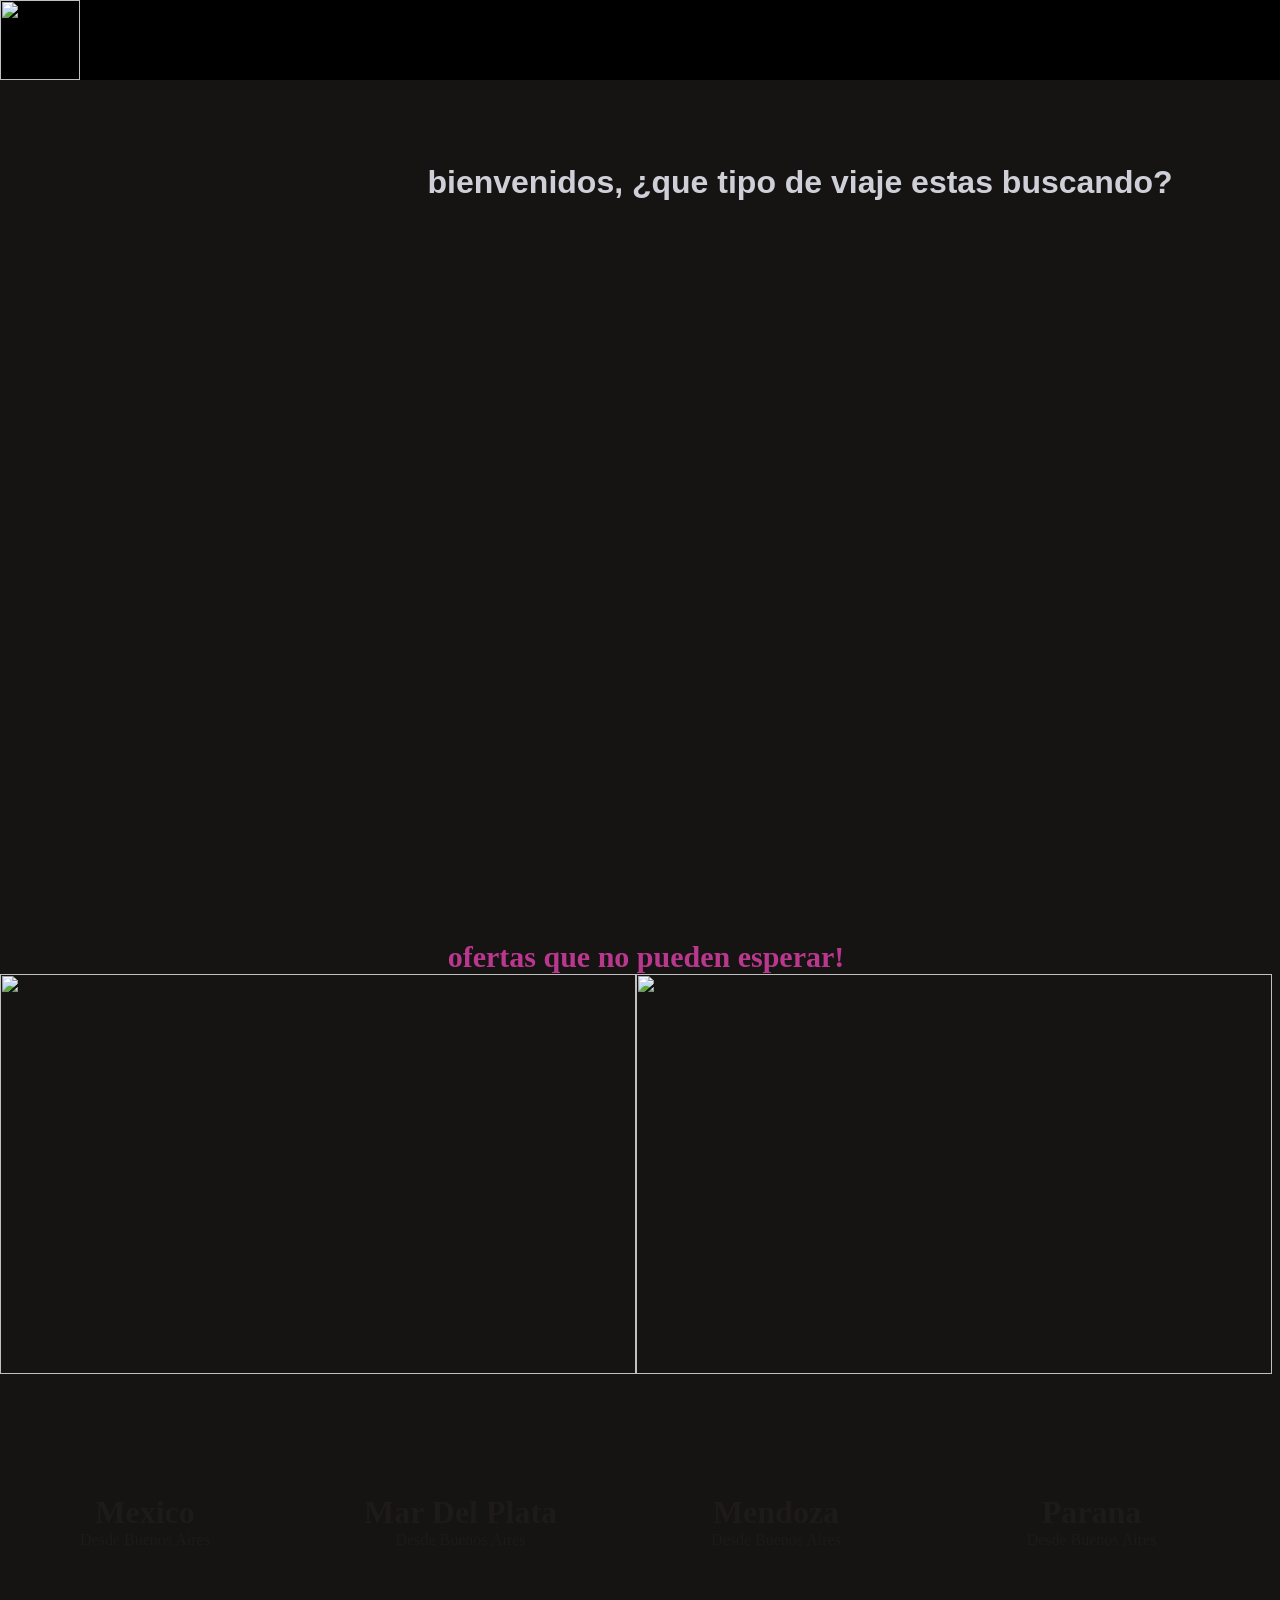
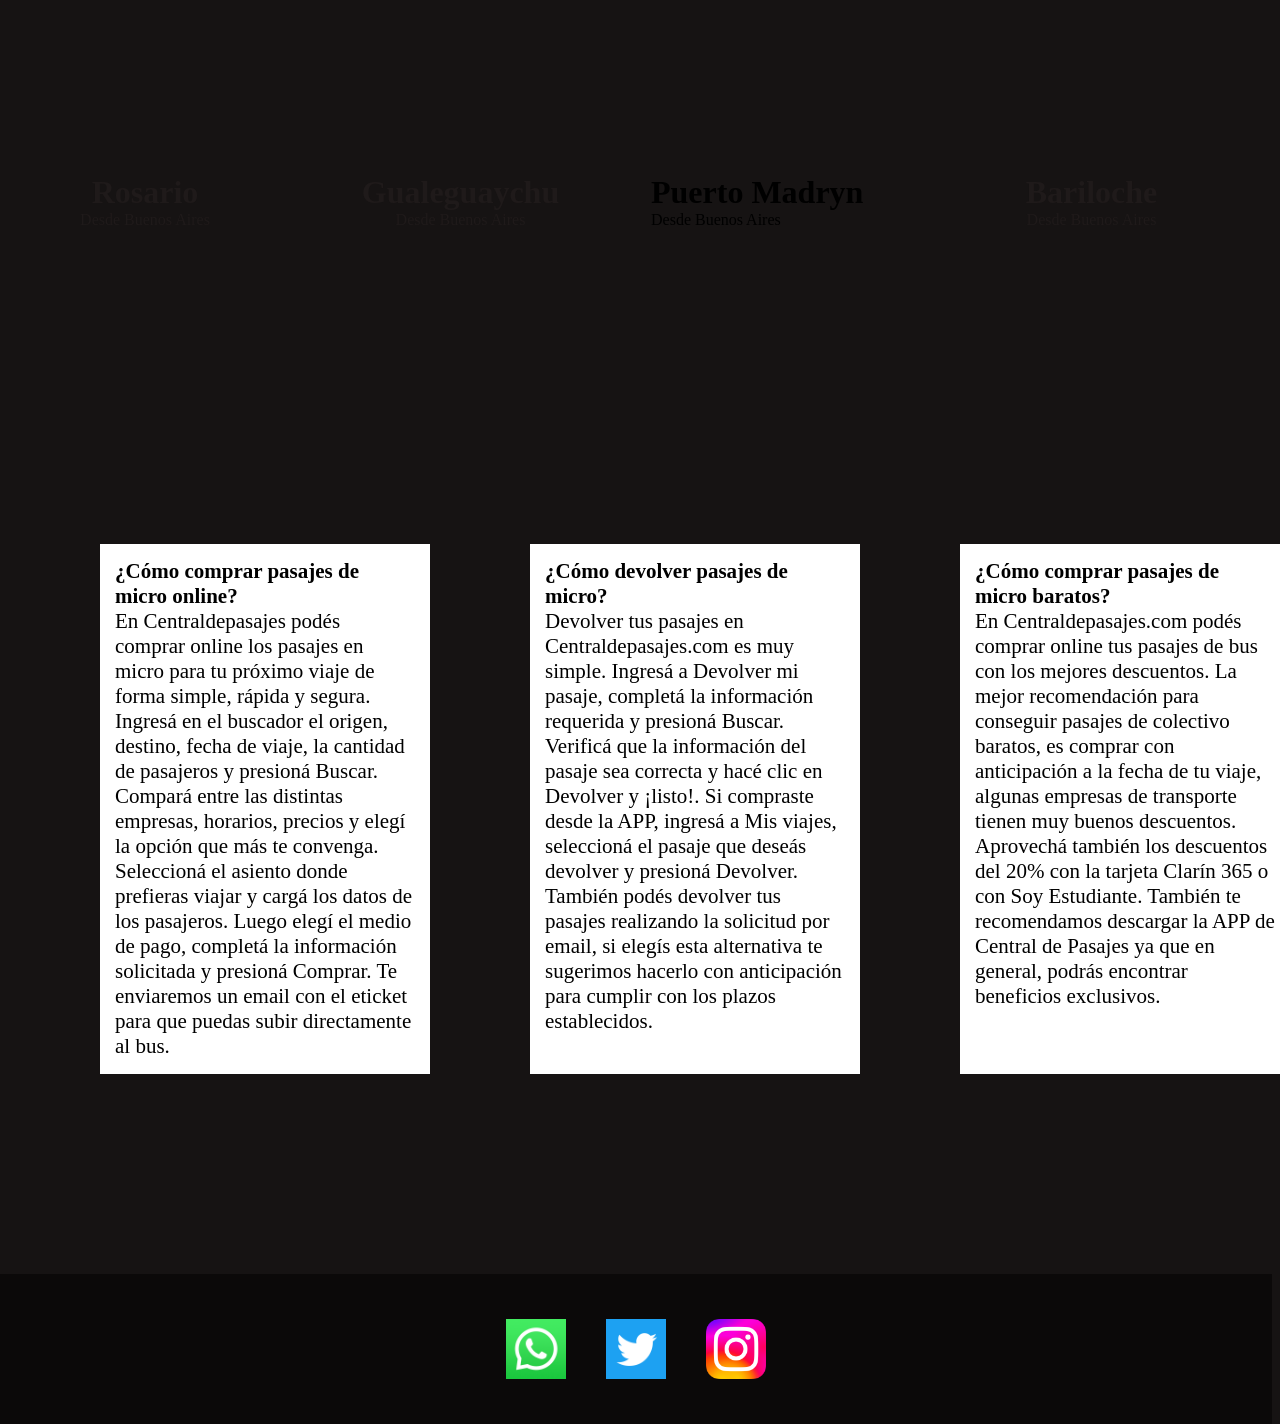
==== index.html @ 1f447cac "segundo cambio" ====
<!DOCTYPE html>
<html lang="en">
<head>
    <meta charset="UTF-8">
    <meta http-equiv="X-UA-Compatible" content="IE=edge">
    <meta name="viewport" content="width=device-width, initial-scale=1.0">
    <link rel="stylesheet" href="./css/styles.css">
    <title>yani</title>
</head>
<body>
    <header class="logo">
        <a href="#"><img src="./fotos/logo.jpg" alt=""  class="logo__img"></a>
        <h1 class="titulo">bienvenidos, ¿que tipo de viaje estas buscando?</h1>
    </header>
    <section class="section"> </section>
    <div class="barato">
        <h2 class="ofertas">ofertas que no pueden esperar!</h2>
    </div>
    <div class="padre__oferta">
        <div class="oferta">
            <img class="foto" src="./fotos/oferta.webp" alt="">
        </div>
        <div class="jubi">
            <img class="foto" src="./fotos/desss.png" alt="">
        </div>
    </div>

        <a href="#" class="a">
            <div class="contenedorimg">
            
                <div class="hover pasajes">
                <h1 class="p__img">Mexico</h1>
                <p class="p__img">Desde Buenos Aires</p>
                </div>
                <div class="hover pasajes1">
                <h1 class="p__img">Mar Del Plata</h1>
                <p class="p__img">Desde Buenos Aires</p>
                </div>
                <div class="hover pasajes2">
                <h1 class="p__img">Mendoza</h1>
                <p class="p__img">Desde Buenos Aires</p>
                </div>
                <div class="hover pasajes3">
                <h1 class="p__img">Parana</h1>
                <p class="p__img">Desde Buenos Aires</p>
                </div>
                <div class="hover pasajes4">
                <h1 class="p__img">Rosario</h1>
                <p class="p__img">Desde Buenos Aires</p>
                </div>
                <div class="hover pasajes5">
                <h1 class="p__img">Gualeguaychu</h1>
                <p class="p__img">Desde Buenos Aires</p>
                </div>
                <div class="hover pasajes6">
                <h1 class="p_img">Puerto Madryn</h1>
                <p class="p_img">Desde Buenos Aires</p>
                </div>
                <div class="hover pasajes7">
                <h1 class="p__img">Bariloche</h1>
                <p class="p__img">Desde Buenos Aires</p>
                </div> 
            
            </div>
        </a>
        
    <a href="#" class="a">
        <div class="divpadre"> 
                <div class="caja">
                    <h2 class="p__caja">¿Cómo comprar pasajes de micro online?</h2>
                    <p class="p__caja">En Centraldepasajes podés comprar online los pasajes en micro para tu próximo viaje de forma simple, rápida y segura. Ingresá en el buscador el origen, destino, fecha de viaje, la cantidad de pasajeros y presioná Buscar. Compará entre las distintas empresas, horarios, precios y elegí la opción que más te convenga. Seleccioná el asiento donde prefieras viajar y cargá los datos de los pasajeros. Luego elegí el medio de pago, completá la información solicitada y presioná Comprar. Te enviaremos un email con el eticket para que puedas subir directamente al bus.</p>
            </div>
            <div class="caja">
                    <h2 class="p__caja">¿Cómo devolver pasajes de micro?</h2>
                    <p class="p__caja">Devolver tus pasajes en Centraldepasajes.com es muy simple. Ingresá a Devolver mi pasaje, completá la información requerida y presioná Buscar. Verificá que la información del pasaje sea correcta y hacé clic en Devolver y ¡listo!. Si compraste desde la APP, ingresá a Mis viajes, seleccioná el pasaje que deseás devolver y presioná Devolver. También podés devolver tus pasajes realizando la solicitud por email, si elegís esta alternativa te sugerimos hacerlo con anticipación para cumplir con los plazos establecidos.</p>
            </div> 
            <div class="caja">
                    <h2 class="p__caja">¿Cómo comprar pasajes de micro baratos?</h2>
                    <p class="p__caja">En Centraldepasajes.com podés comprar online tus pasajes de bus con los mejores descuentos. La mejor recomendación para conseguir pasajes de colectivo baratos, es comprar con anticipación a la fecha de tu viaje, algunas empresas de transporte tienen muy buenos descuentos. Aprovechá también los descuentos del 20% con la tarjeta Clarín 365 o con Soy Estudiante. También te recomendamos descargar la APP de Central de Pasajes ya que en general, podrás encontrar beneficios exclusivos.</p>
            </div>
        
        </div>
    </a>
<footer>
    <a href="#">
        <div class="div__footer">
            <img class="img__footer" src="./fotos/wsp.png" alt="">
            <img class="img__footer" src="./fotos/twiter.png" alt="">
            <img class="img__footer" src="./fotos/instagram.png" alt="">
        </div>
    </a>
</footer>

</body>
</html>
---- css/styles.css ----
body{
    overflow-x: hidden;
}
.logo{
    background-color: rgba(0, 0, 0, 0.986);
    color: aliceblue;
    height: 80px;
    width: 1600px;
}
.logo__img{
   height: 80px;
   width: 80px;
}
*{
    margin-top: 0;
    margin-bottom: 0;
    margin-left: 0;
}
.titulo{
    color: rgba(223, 225, 233, 0.918);
    display: block;
    text-align: center;
    font-family: 'Segoe UI', Tahoma, Geneva, Verdana, sans-serif;
    position: center;
    margin-top: 80px;
}
.section{
    background-image: url(https://images.pexels.com/photos/1619317/pexels-photo-1619317.jpeg?auto=compress&cs=tinysrgb&w=1260&h=750&dpr=1);
    width: 1600px;
    height: 800px;
    background-position: center;
    background-repeat: no-repeat;
    background-size: cover;
}
.foto{   
    display: block;
    width: 100%;
    height: 100%;
}
.padre__oferta{
    display: flex;
    justify-content: space-evenly;
}
.oferta{
    width: 650px;
    height: 400px; 
}
.jubi{
    width: 650px;
    height: 400px;
}
.contenedorimg{
    display: grid;
    grid-template-columns: repeat(4,1fr);
    gap: 30px;
    padding: 20px;
    margin-top: 100px;
}
.a{
    text-decoration: none;
}

.pasajes{
    background-image:url(../fotos/mexico.jpg);
    width: 250px;
    height: 250px;
    display: block;
    border-radius: 10px 10px 10px 10px;
}
.pasajes1{
    background-image: url(../fotos/mardelplata.webp);
    width:  250px;
    height: 250px;
    display: block;
    border-radius: 10px 10px 10px 10px;
    
}
.pasajes2{
    background-image: url(../fotos/mendoza.webp);
    width: 250px;
    height: 250px;
    border-radius: 10px 10px 10px 10px ;
    
}
.pasajes3{
    background-image: url(../fotos/parana.webp);
    width: 250px;
    height: 250px;
    border-radius: 10px 10px 10px 10px ;
}
.pasajes4{
    background-image: url(../fotos/rosario.webp);
    width: 250px;
    height: 250px;
    border-radius: 10px 10px 10px 10px ;
}
.pasajes5{
    background-image: url(../fotos/gualeyguachu.webp);
    width: 250px;
    height: 250px;
    border-radius: 10px 10px 10px 10px ;
}
.pasajes6{
    background-image: url(../fotos/puertomadryn.jpg);
    width: 250px;
    height: 250px;
    border-radius: 10px 10px 10px 10px ;
    color: black;
} .pasajes7{
    background-image: url(../fotos/bariloche.webp);
    width: 250px;
    height: 250px;
    border-radius: 10px 10px 10px 10px ;
}
.hover:hover{
    box-shadow: 2px 2px 2px 2px white;
}
.barato{
    display: block;
    text-align: center;
    margin-left: 20px;
    margin-top: 100px;
    color: rgb(#6a6aa8);
    font-size: 20px;
    margin-top: 60px;
    font-family: Cambria, Cochin, Georgia, Times, 'Times New Roman', serif;
}
.ofertas{
    color: rgb(185, 56, 142);
}
body{
background-color:rgb(22, 19, 19);
}
.p__img{
   text-align: center;
   display: block;
   color: rgb(31, 26, 26);
   font-family: Cambria, Cochin, Georgia, Times, 'Times New Roman', serif;
 }
 .caja{
    width: 300px;
    height: 500px;
    background-color: white;
    padding: 15px;
    margin-top: 100px;
    margin-left: 100px;
}
.p__caja{
    text-decoration: none;
    display: block;
    font-size: 21px;
}
.caja:hover{
    box-shadow: 2px 2px 2px 2px white;
}
.divpadre{
    display: grid;
    grid-template-columns: repeat(3,1fr);
}
.a{
    text-decoration: none;
    color: black;
}
.div__footer{
    width: 100%;
    height: 150px;
    background-color: rgba(0, 0, 0, 0.5);
    margin-top: 200px;
    margin-right: 200px;
    display: flex;
    justify-content: center;
    align-items: center;
    gap: 40px;
}
.img__footer{
    width: 60px;
    height: 60px;
    
}
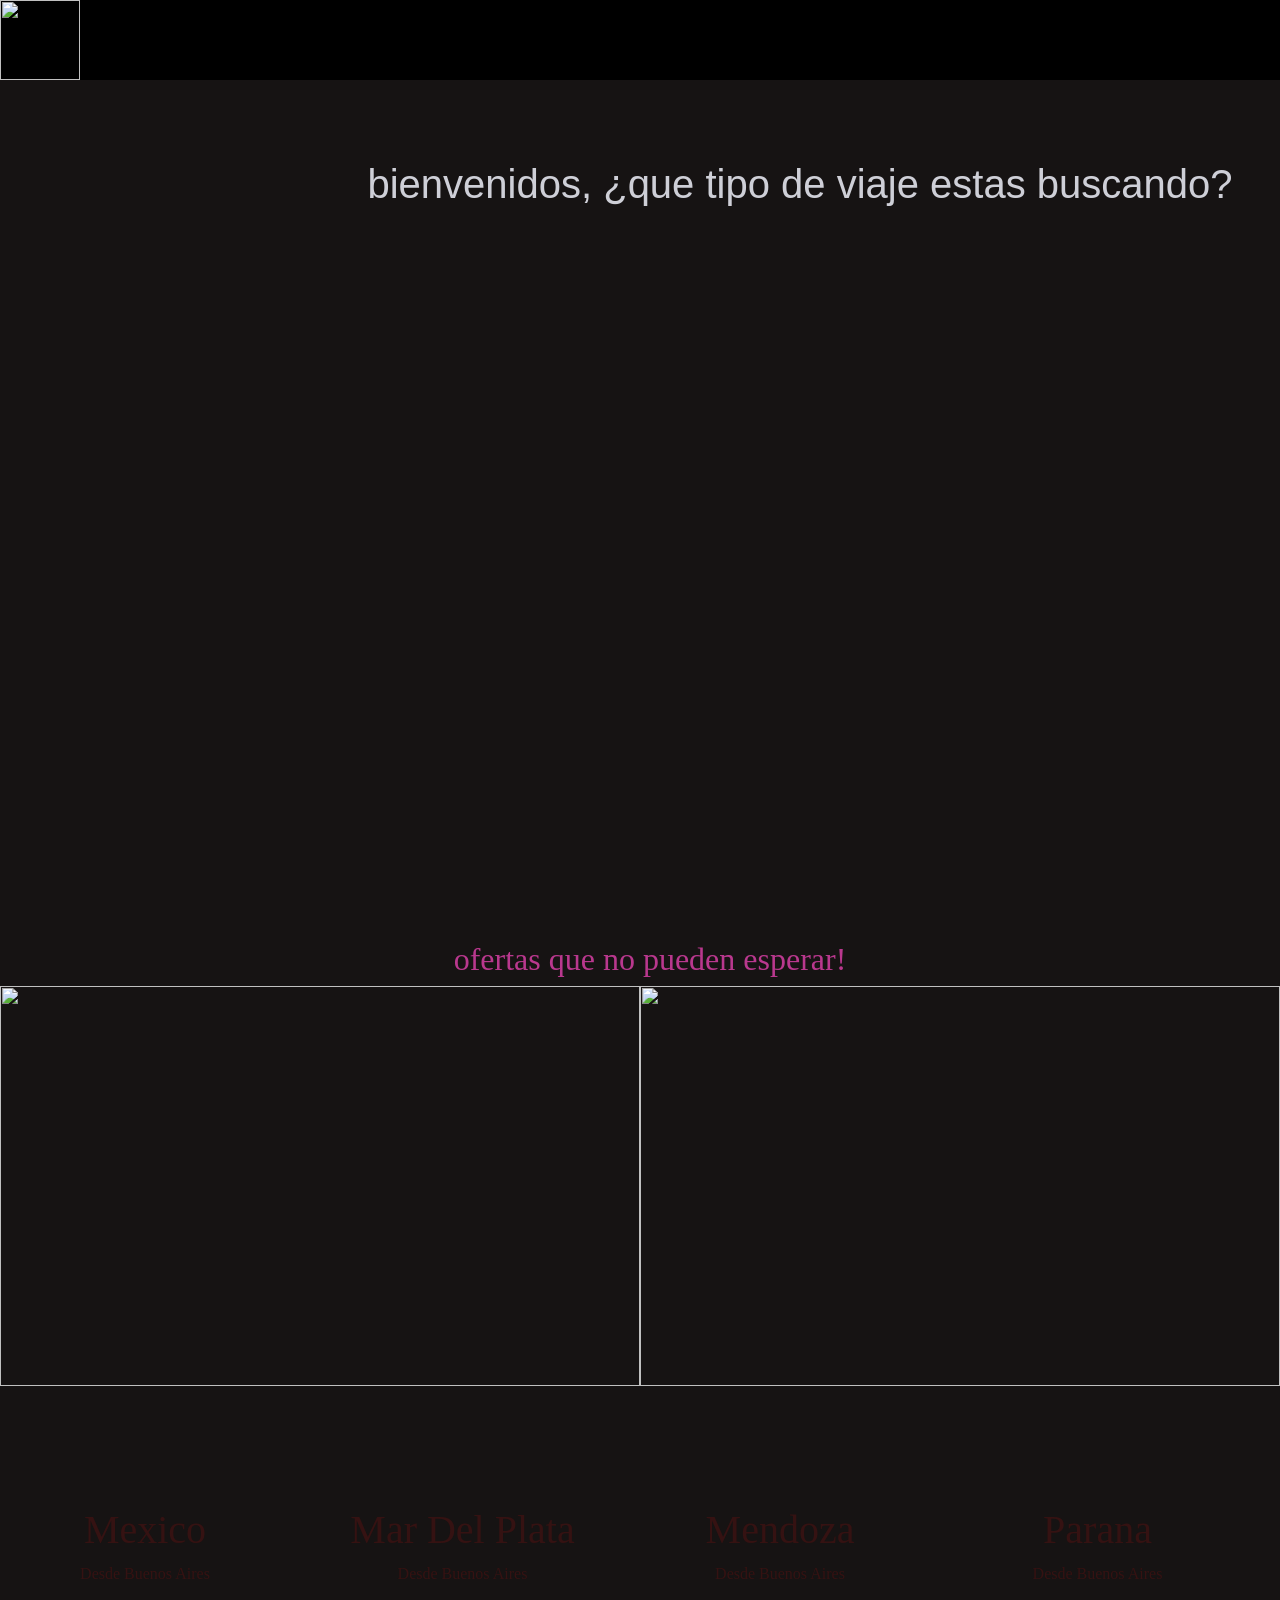
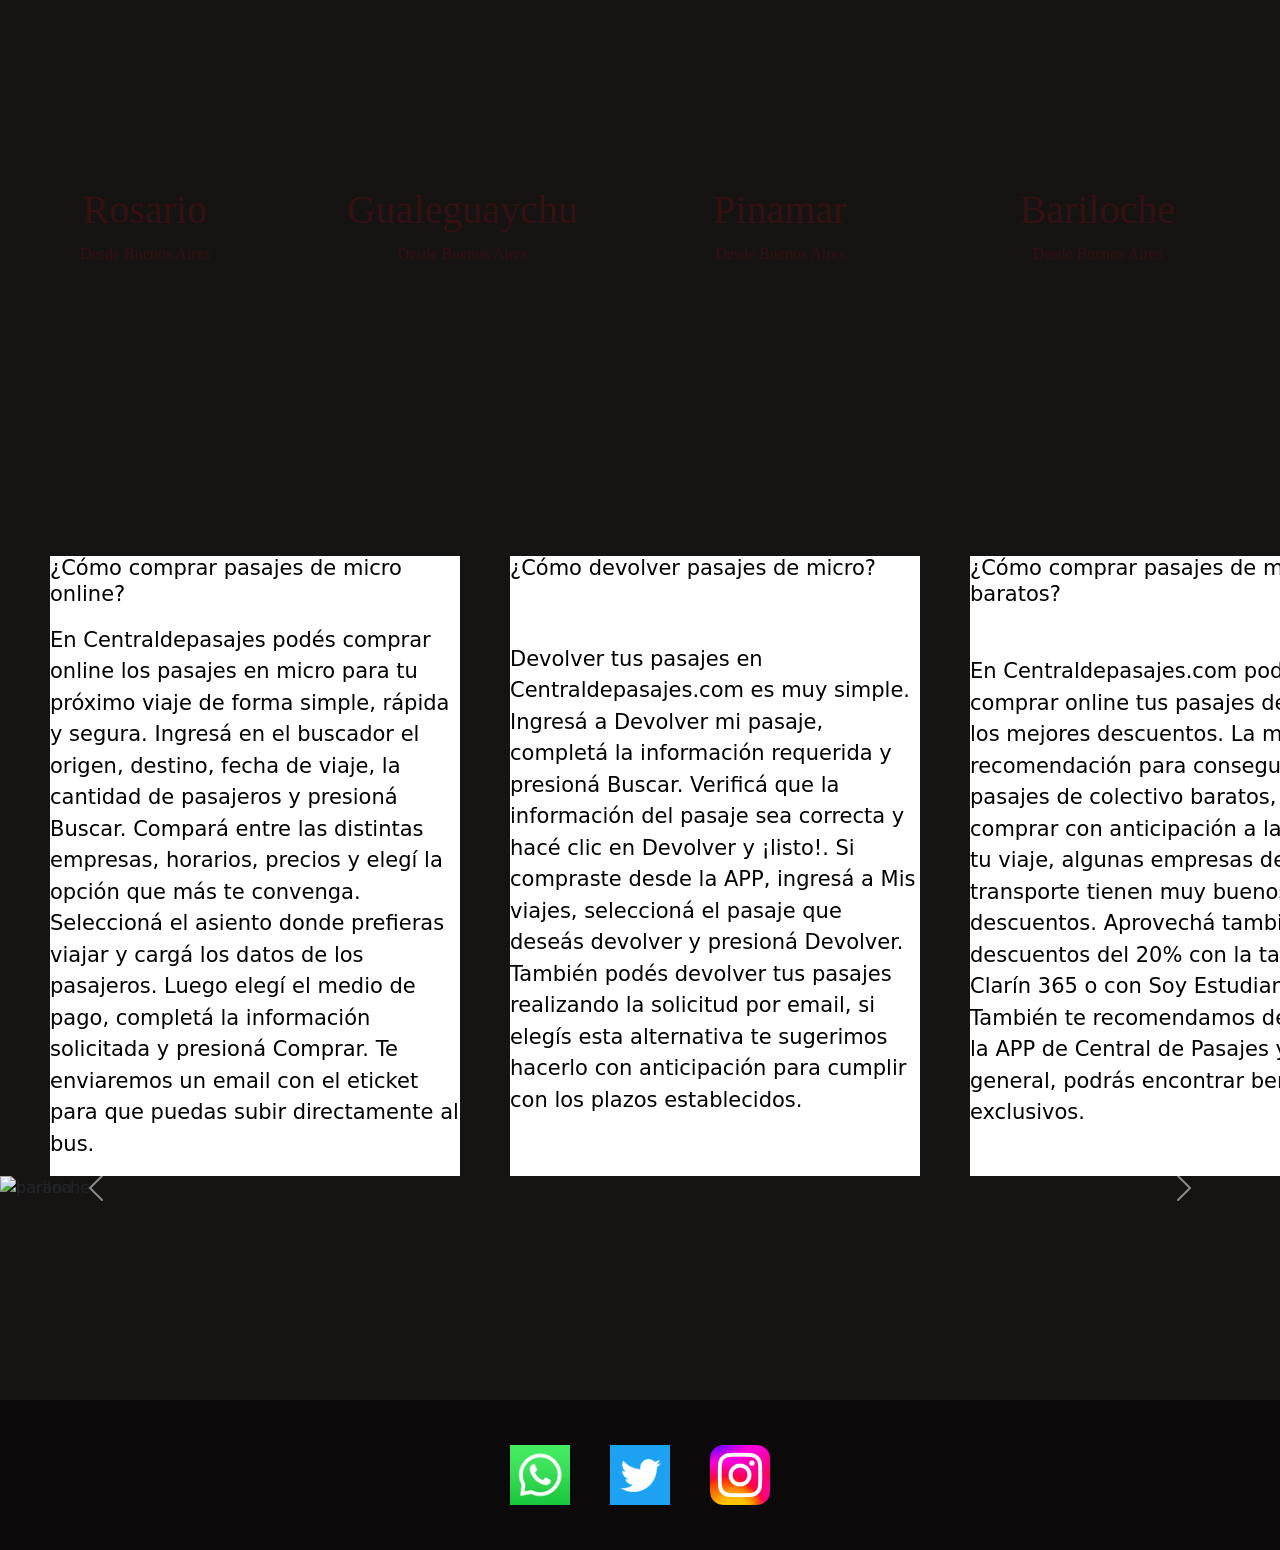
==== commit b4d61e70: "cambio" ====
--- a/index.html
+++ b/index.html
@@ -6,8 +6,10 @@
     <meta name="viewport" content="width=device-width, initial-scale=1.0">
     <link rel="stylesheet" href="./css/styles.css">
     <title>yani</title>
-</head>
-<body>
+</head><!-- CSS only -->
+<link href="https://cdn.jsdelivr.net/npm/bootstrap@5.2.2/dist/css/bootstrap.min.css" rel="stylesheet" integrity="sha384-Zenh87qX5JnK2Jl0vWa8Ck2rdkQ2Bzep5IDxbcnCeuOxjzrPF/et3URy9Bv1WTRi" crossorigin="anonymous">
+
+<body class="body">
     <header class="logo">
         <a href="#"><img src="./fotos/logo.jpg" alt=""  class="logo__img"></a>
         <h1 class="titulo">bienvenidos, ¿que tipo de viaje estas buscando?</h1>
@@ -53,13 +55,14 @@
                 <p class="p__img">Desde Buenos Aires</p>
                 </div>
                 <div class="hover pasajes6">
-                <h1 class="p_img">Puerto Madryn</h1>
-                <p class="p_img">Desde Buenos Aires</p>
+                <h1 class="p__img">Pinamar</h1>
+                <p class="p__img">Desde Buenos Aires</p>
                 </div>
                 <div class="hover pasajes7">
                 <h1 class="p__img">Bariloche</h1>
                 <p class="p__img">Desde Buenos Aires</p>
                 </div> 
+            </div>
             
             </div>
         </a>
@@ -81,8 +84,59 @@
         
         </div>
     </a>
-<footer>
-    <a href="#">
+    
+<div>
+    <div id="carouselExampleControls" class="carousel slide" data-bs-ride="carousel">
+        <div class="carousel-inner">
+          <div class="carousel-item active">
+            <img src="../nueva web/fotos/bariloche.webp" class="d-block w-100" alt="bariloche">
+          </div>
+          <div class="carousel-item">
+            <img src="../nueva web/fotos/gualeyguachu.webp" class="d-block w-100" alt="gualeyguachu">
+          </div>
+          <div class="carousel-item">
+            <img src="../nueva web/fotos/mendoza.webp" class="d-block w-100" alt="mendoza">
+          </div>
+          <div class="carousel-item active">
+            <img src="../nueva web/fotos/parana.webp" class="d-block w-100" alt="parana">
+          </div>
+          <div class="carousel-item">
+            <img src="../nueva web/fotos/rosario.webp" class="d-block w-100" alt="rosario">
+          </div>
+          <div class="carousel-item">
+            <img src="../nueva web/fotos/mexico.jpg" class="d-block w-100" alt="mexico">
+          </div>
+          <div class="carousel-item">
+            <img src="../nueva web/fotos/puertomadryn.jpg" class="d-block w-100" alt="puertomadryn">
+          </div>
+          <div class="carousel-item">
+            <img src="../nueva web/fotos/mardelplata.webp" class="d-block w-100" alt="mardelplata">
+          </div>
+          
+        </div>
+        <button class="carousel-control-prev" type="button" data-bs-target="#carouselExampleControls" data-bs-slide="prev">
+          <span class="carousel-control-prev-icon" aria-hidden="true"></span>
+          <span class="visually-hidden">Previous</span>
+        </button>
+        <button class="carousel-control-next" type="button" data-bs-target="#carouselExampleControls" data-bs-slide="next">
+          <span class="carousel-control-next-icon" aria-hidden="true"></span>
+          <span class="visually-hidden">Next</span>
+        </button>
+      </div>
+ </div>
+
+
+
+
+
+
+
+
+
+
+
+    <footer>
+    <a href=>
         <div class="div__footer">
             <img class="img__footer" src="./fotos/wsp.png" alt="">
             <img class="img__footer" src="./fotos/twiter.png" alt="">
@@ -91,5 +145,11 @@
     </a>
 </footer>
 
+
+
+
+
+<!-- JavaScript Bundle with Popper -->
+<script src="https://cdn.jsdelivr.net/npm/bootstrap@5.2.2/dist/js/bootstrap.bundle.min.js" integrity="sha384-OERcA2EqjJCMA+/3y+gxIOqMEjwtxJY7qPCqsdltbNJuaOe923+mo//f6V8Qbsw3" crossorigin="anonymous"></script>
 </body>
 </html>
--- a/css/styles.css
+++ b/css/styles.css
@@ -1,4 +1,4 @@
-body{
+.body{
     overflow-x: hidden;
 }
 .logo{
@@ -105,7 +105,8 @@
     width: 250px;
     height: 250px;
     border-radius: 10px 10px 10px 10px ;
-    color: black;
+    
+    
 } .pasajes7{
     background-image: url(../fotos/bariloche.webp);
     width: 250px;
@@ -128,38 +129,40 @@
 .ofertas{
     color: rgb(185, 56, 142);
 }
-body{
+.body{
 background-color:rgb(22, 19, 19);
 }
 .p__img{
    text-align: center;
    display: block;
-   color: rgb(31, 26, 26);
+   color: rgb(53, 18, 18);
    font-family: Cambria, Cochin, Georgia, Times, 'Times New Roman', serif;
  }
  .caja{
-    width: 300px;
-    height: 500px;
+    width: 410px;
     background-color: white;
-    padding: 15px;
     margin-top: 100px;
-    margin-left: 100px;
+    margin-left: 50px;
+    display: grid;
+    gap: 10px;
+    
+   
 }
 .p__caja{
     text-decoration: none;
     display: block;
     font-size: 21px;
-}
-.caja:hover{
-    box-shadow: 2px 2px 2px 2px white;
+    text-decoration: #000000;
 }
 .divpadre{
     display: grid;
-    grid-template-columns: repeat(3,1fr);
+    grid-template-columns: repeat(3,1fr); 
+   
+    
 }
 .a{
     text-decoration: none;
-    color: black;
+    color: rgb(0, 0, 0) !important;
 }
 .div__footer{
     width: 100%;
@@ -175,5 +178,57 @@
 .img__footer{
     width: 60px;
     height: 60px;
-    
-}
+}
+
+/*ESTO ES MAR DEL PLATA*/
+*{
+    margin: 0 ;
+}
+.logo__mardel{
+    height: 80px;
+    background-color: #000000;
+    display: flex;
+    align-items: center;
+    justify-content: center;
+    gap: 120px;
+}
+.p__mardel{
+    width: 100px;
+    border: #ffffff 1px solid;
+    height: 40px;
+    align-items: center;
+    justify-content: center;
+    display: flex;
+    color: rgb(255, 248, 248);
+}
+.body__mardel{
+background-color: #a1b9e6;
+}
+.a__mardel{
+    text-decoration: none;
+    color: #000000;
+}
+.mardel{
+    margin-top: 50px;
+    display: flex;
+    align-items: center;
+    justify-content: center;
+}
+.padre__grid{
+    display: grid;
+    grid-template-columns: repeat(4,1fr);
+    gap: 10px;
+    padding: 20px;
+    margin-top: 20px;
+    margin-right: 20px;
+}
+.mardel__div{
+    
+}
+.img__div{
+height: 300px;
+width: 300px;
+border-radius: 10px;
+}
+
+
